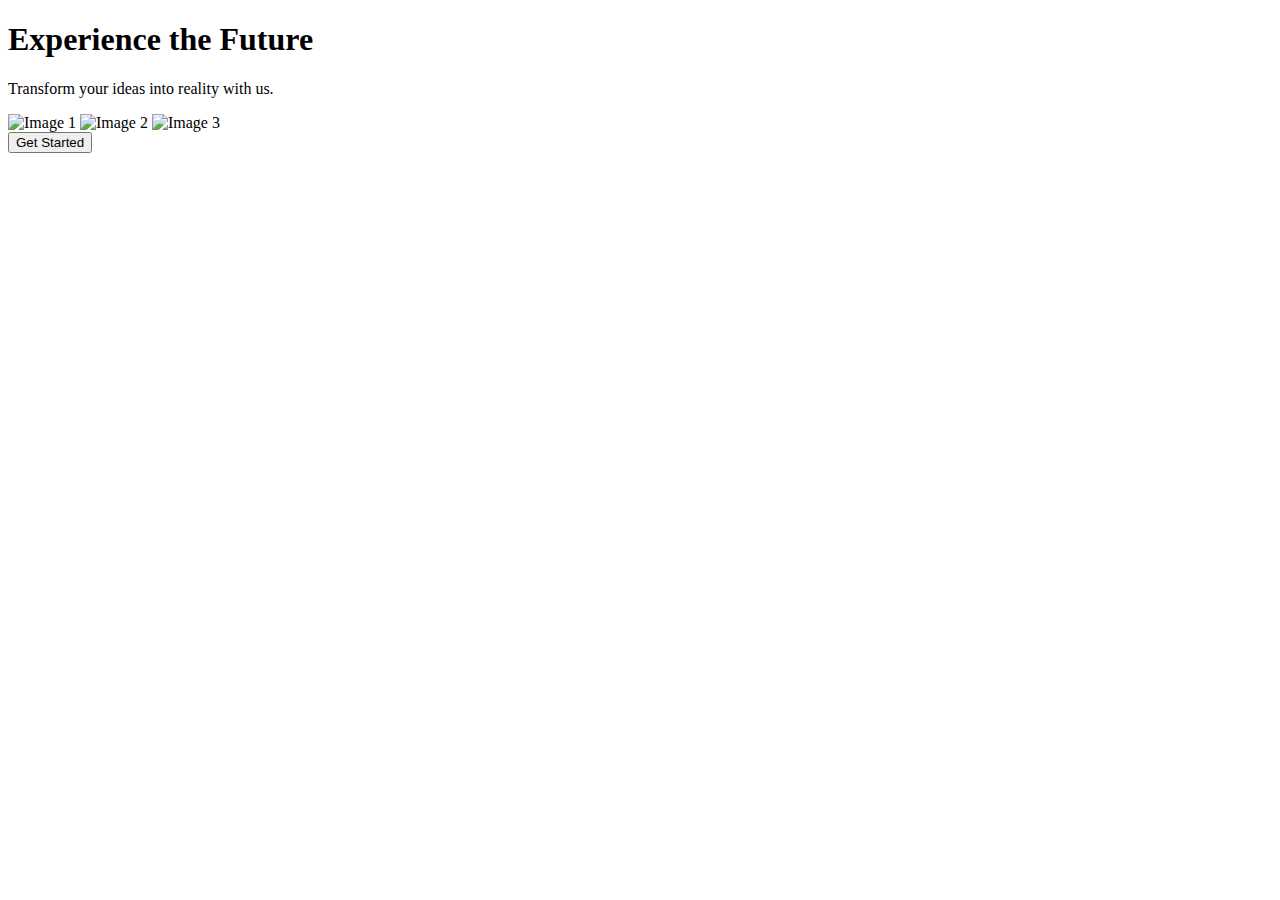
==== index2.html @ 1660bb5c "Create index2.html" ====
<!DOCTYPE html>
<html lang="en">
<head>
    <meta charset="UTF-8">
    <meta name="viewport" content="width=device-width, initial-scale=1.0">
    <title>High-Converting Page</title>
    <link rel="stylesheet" href="styles.css">
</head>
<body>
    <div class="container">
        <h1 class="headline">Experience the Future</h1>
        <p class="subtext">Transform your ideas into reality with us.</p>
        <div class="image-container">
            <img src="your-image1.jpg" alt="Image 1" class="zoom-img">
            <img src="your-image2.jpg" alt="Image 2" class="zoom-img">
            <img src="your-image3.jpg" alt="Image 3" class="zoom-img">
        </div>
        <button class="cta-button">Get Started</button>
    </div>
    <script src="script.js"></script>
</body>
</html>
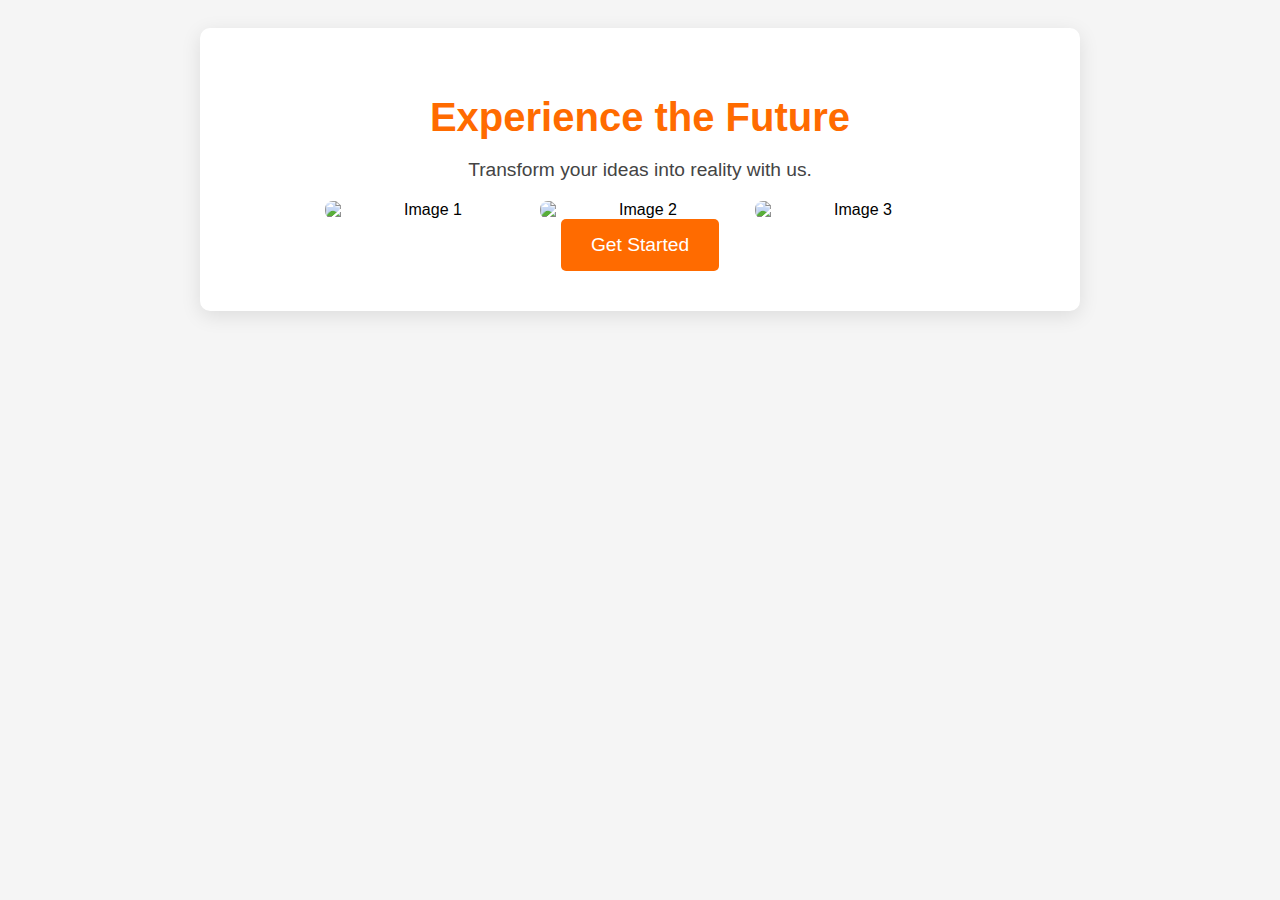
==== commit c6be1ef9: "Update index2.html" ====
--- a/index2.html
+++ b/index2.html
@@ -11,7 +11,7 @@
         <h1 class="headline">Experience the Future</h1>
         <p class="subtext">Transform your ideas into reality with us.</p>
         <div class="image-container">
-            <img src="your-image1.jpg" alt="Image 1" class="zoom-img">
+            <img src="download.jpg" alt="Image 1" class="zoom-img">
             <img src="your-image2.jpg" alt="Image 2" class="zoom-img">
             <img src="your-image3.jpg" alt="Image 3" class="zoom-img">
         </div>
--- a/styles.css
+++ b/styles.css
@@ -0,0 +1,61 @@
+/* Color psychology for high conversions */
+body {
+    background: #f5f5f5;
+    font-family: 'Arial', sans-serif;
+    text-align: center;
+    padding: 20px;
+}
+
+.container {
+    max-width: 800px;
+    margin: auto;
+    padding: 40px;
+    background: #ffffff;
+    box-shadow: 0 5px 20px rgba(0, 0, 0, 0.1);
+    border-radius: 10px;
+}
+
+.headline {
+    font-size: 2.5em;
+    color: #ff6b00; /* Attention-grabbing orange */
+    margin-bottom: 10px;
+}
+
+.subtext {
+    font-size: 1.2em;
+    color: #444;
+    margin-bottom: 20px;
+}
+
+.image-container {
+    display: flex;
+    justify-content: center;
+    gap: 15px;
+}
+
+.zoom-img {
+    width: 200px;
+    height: auto;
+    border-radius: 8px;
+    transition: transform 0.4s ease, box-shadow 0.4s ease;
+}
+
+.zoom-img:hover {
+    transform: scale(1.1);
+    box-shadow: 0 10px 20px rgba(0, 0, 0, 0.2);
+}
+
+.cta-button {
+    background: #ff6b00;
+    color: white;
+    padding: 15px 30px;
+    font-size: 1.2em;
+    border: none;
+    border-radius: 5px;
+    cursor: pointer;
+    transition: background 0.3s;
+}
+
+.cta-button:hover {
+    background: #ff4500;
+}
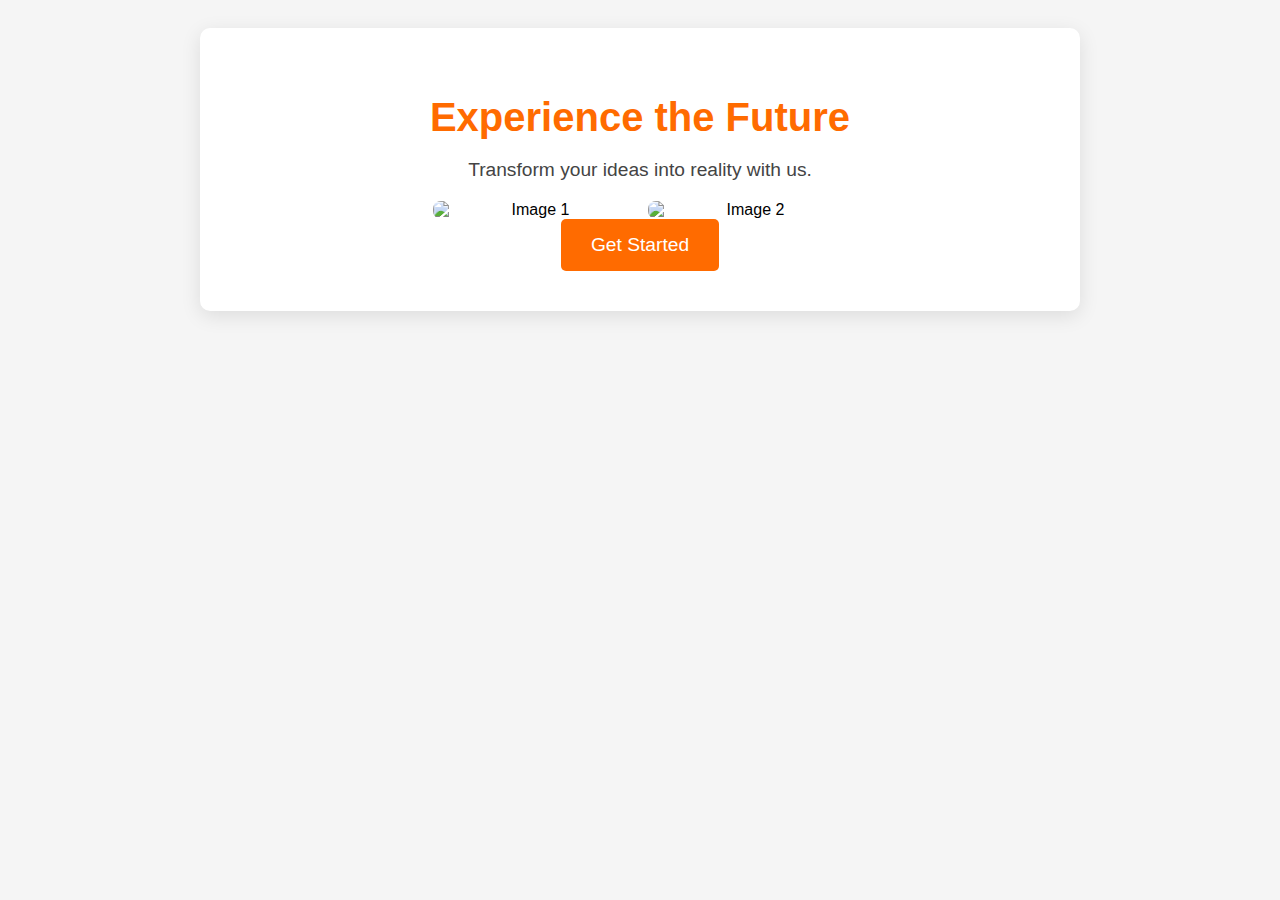
==== commit ee700952: "Update index2.html" ====
--- a/index2.html
+++ b/index2.html
@@ -12,8 +12,7 @@
         <p class="subtext">Transform your ideas into reality with us.</p>
         <div class="image-container">
             <img src="download.jpg" alt="Image 1" class="zoom-img">
-            <img src="your-image2.jpg" alt="Image 2" class="zoom-img">
-            <img src="your-image3.jpg" alt="Image 3" class="zoom-img">
+            <img src="Screenshot 2025-02-20 193723.png" alt="Image 2" class="zoom-img">
         </div>
         <button class="cta-button">Get Started</button>
     </div>
